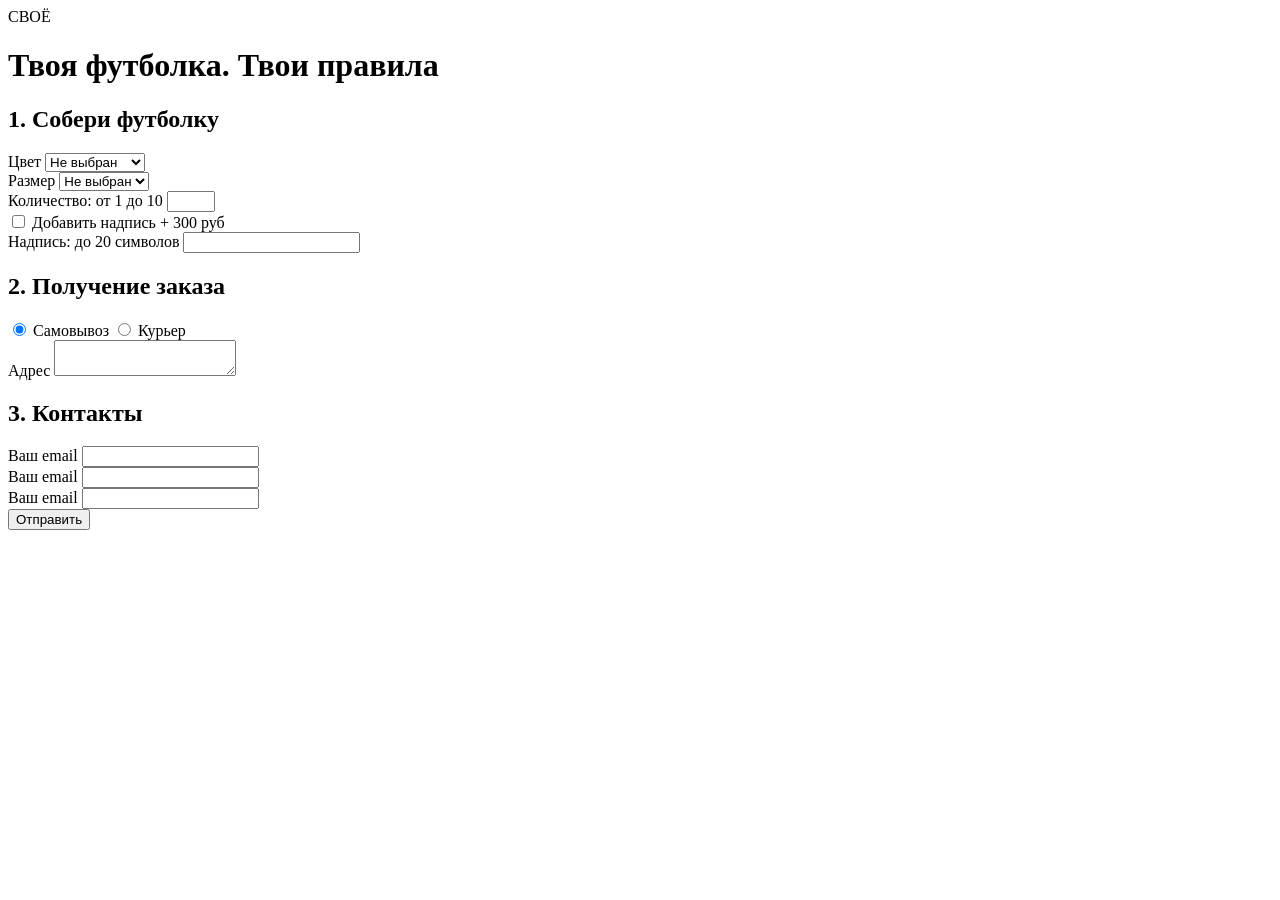
==== src/pages/form-react.html @ e56f5658 "form-react1" ====
<!DOCTYPE html>
<html lang="en">
<head>
    <meta charset="UTF-8">
    <meta name="viewport" content="width=device-width, initial-scale=1.0">
    <title>Form React</title>
</head>
<body class="form-react">
    <header class="header">
        <div class="brand">СВОЁ</div>
        <h1> Твоя футболка. Твои правила</h1>
    </header>
    <form method="post" class="form">
        <div class="fields">
            <section class="panel">
                <h2>1. Собери футболку</h2>
                <div class="field">
                    <label for="color">Цвет</label>
                    <select name="color" id="color">
                        <option value="">Не выбран</option>
                        <option value="Молочный">Молочный</option>
                        <option value="Лавандовый">Лавандовый</option>
                        <option value="Графитовый">Графитовый</option>
                    </select>
                </div>
                <div class="field">
                    <label for="size">Размер</label>
                    <select name="size" id="size">
                        <option value="">Не выбран</option>
                        <option value="M">M</option>
                        <option value="L">L</option>
                        <option value="XL">XL</option>
                    </select>
                </div>
                <div class="field">
                    <label for="count">Количество: от 1 до 10</label>
                    <input type="number" id="name" name="count" min="1" max="10">
                </div>
                <div class="field">
                    <input id="printing" type="checkbox" name="printing">
                    <label for="printing">Добавить надпись + 300 руб</label>
                </div>
                <div class="field">
                    <label for="lettering">Надпись: до 20 символов</label>
                    <input type="text" id="lettering" name="lettering" maxlength="20">
                </div>
            </section>
                <h2> 2. Получение заказа</h2>
                <div class="options">
                    <label>
                        <input type="radio" name="delivery" value="pickup" checked>
                        Самовывоз
                    </label>
                     <label>
                        <input type="radio" name="delivery" value="courier">
                        Курьер
                    </label>
                </div>
                <div class="field">
                    <label for="address">Адрес</label>
                    <textarea name="address" id="address"></textarea>
                </div>
            </section>
            <section class="panel">
                <h2> 3. Контакты</h2>
                <div class="field">
                    <label for="lettering"> Ваш email </label>
                    <input type="text" id="email" name="name">
                </div>
                <div class="field">
                    <label for="lettering"> Ваш email </label>
                    <input type="text" id="email" name="name">
                </div>
                <div class="field">
                    <label for="lettering"> Ваш email </label>
                    <input type="text" id="email" name="name">
                </div>
            </section>
        </div>
        <div class="sidebar">
            <button type="submit">Отправить</button>
        </div>
    </form>
</body>
</html>
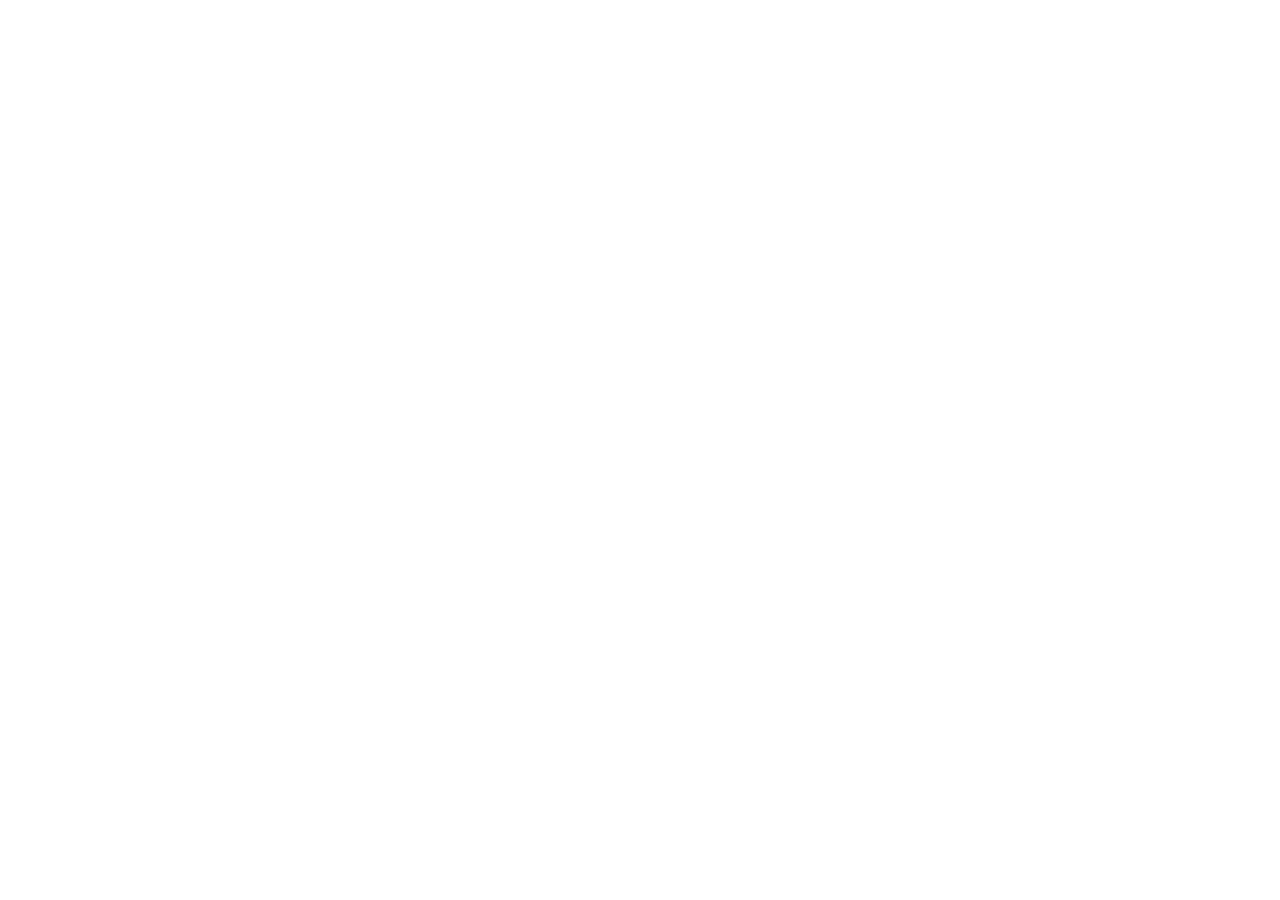
==== commit 3dbcab72: "form-react1" ====
--- a/src/pages/form-react.html
+++ b/src/pages/form-react.html
@@ -6,80 +6,6 @@
     <title>Form React</title>
 </head>
 <body class="form-react">
-    <header class="header">
-        <div class="brand">СВОЁ</div>
-        <h1> Твоя футболка. Твои правила</h1>
-    </header>
-    <form method="post" class="form">
-        <div class="fields">
-            <section class="panel">
-                <h2>1. Собери футболку</h2>
-                <div class="field">
-                    <label for="color">Цвет</label>
-                    <select name="color" id="color">
-                        <option value="">Не выбран</option>
-                        <option value="Молочный">Молочный</option>
-                        <option value="Лавандовый">Лавандовый</option>
-                        <option value="Графитовый">Графитовый</option>
-                    </select>
-                </div>
-                <div class="field">
-                    <label for="size">Размер</label>
-                    <select name="size" id="size">
-                        <option value="">Не выбран</option>
-                        <option value="M">M</option>
-                        <option value="L">L</option>
-                        <option value="XL">XL</option>
-                    </select>
-                </div>
-                <div class="field">
-                    <label for="count">Количество: от 1 до 10</label>
-                    <input type="number" id="name" name="count" min="1" max="10">
-                </div>
-                <div class="field">
-                    <input id="printing" type="checkbox" name="printing">
-                    <label for="printing">Добавить надпись + 300 руб</label>
-                </div>
-                <div class="field">
-                    <label for="lettering">Надпись: до 20 символов</label>
-                    <input type="text" id="lettering" name="lettering" maxlength="20">
-                </div>
-            </section>
-                <h2> 2. Получение заказа</h2>
-                <div class="options">
-                    <label>
-                        <input type="radio" name="delivery" value="pickup" checked>
-                        Самовывоз
-                    </label>
-                     <label>
-                        <input type="radio" name="delivery" value="courier">
-                        Курьер
-                    </label>
-                </div>
-                <div class="field">
-                    <label for="address">Адрес</label>
-                    <textarea name="address" id="address"></textarea>
-                </div>
-            </section>
-            <section class="panel">
-                <h2> 3. Контакты</h2>
-                <div class="field">
-                    <label for="lettering"> Ваш email </label>
-                    <input type="text" id="email" name="name">
-                </div>
-                <div class="field">
-                    <label for="lettering"> Ваш email </label>
-                    <input type="text" id="email" name="name">
-                </div>
-                <div class="field">
-                    <label for="lettering"> Ваш email </label>
-                    <input type="text" id="email" name="name">
-                </div>
-            </section>
-        </div>
-        <div class="sidebar">
-            <button type="submit">Отправить</button>
-        </div>
-    </form>
+    <div id="app"></div>
 </body>
 </html>
